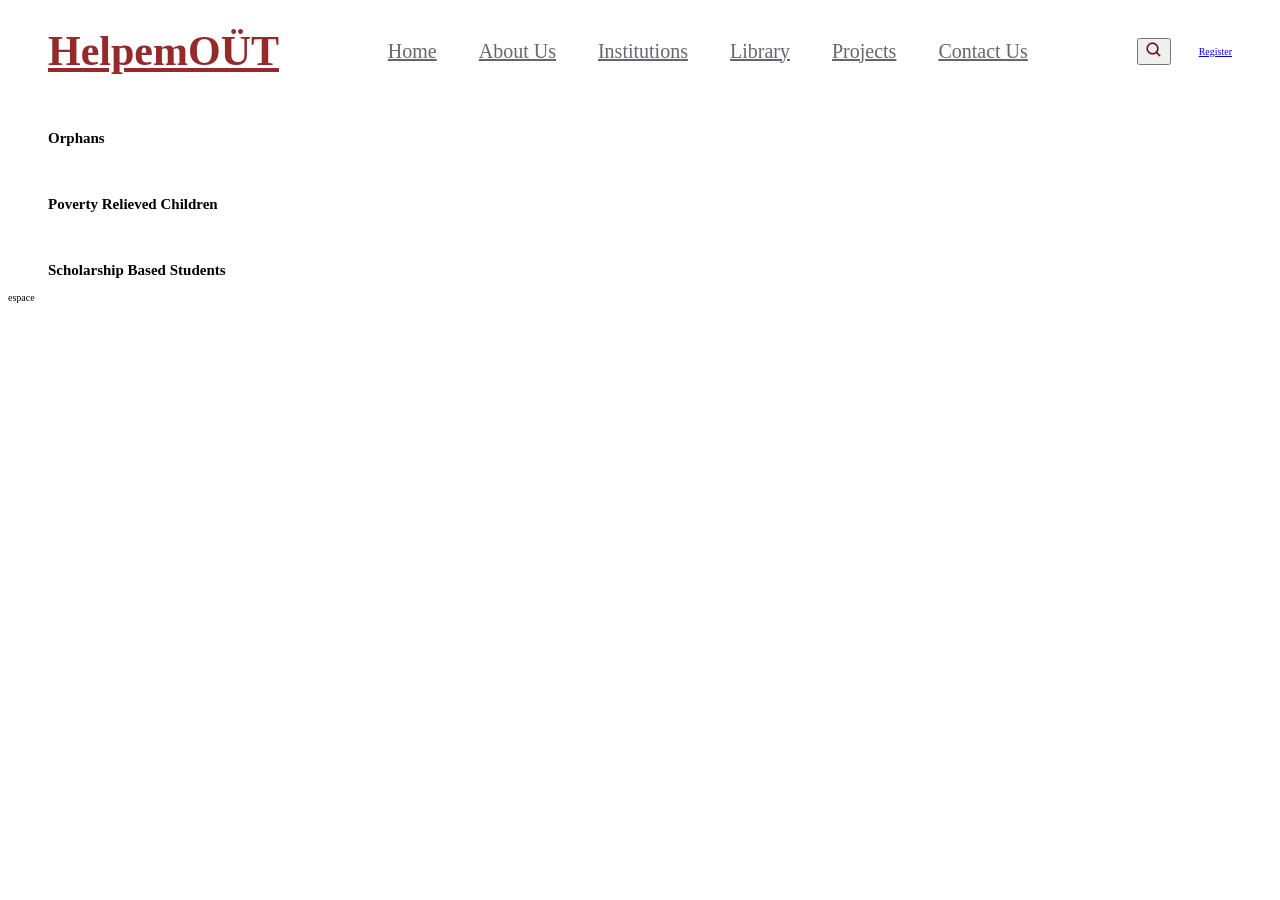
==== index.html @ 904cfc28 "first commit" ====
<!DOCTYPE html>
<html lang="en">

<head>
    <meta charset="UTF-8">
    <meta name="viewport" content="width=device-width, initial-scale=1.0">
    <link rel="stylesheet" href="./assets/style.css?v=1.0.0">
    <title>Template</title>


    <!-- SEO Meta Tags -->
    <meta name="description" content="NomDeApp - Une description de ce que fait ton Application">
    <meta name="author" content="Votre Nom">
    <meta name="keywords" content="Mot clé qui tag votre site Ex : HTML,Snowdev, worketyamo, CSS, JavaScript, Animation, Smoke Effect, Web Development, Projects">

    <!-- Open Graph Meta Tags -->
    <meta property="og:title" content="Nom de l'app Ex: STS_SmokeAnimation - Tres courte description Ex: Projet d'Animation Dynamique">
    <meta property="og:description"
        content="Découvrez Nom de l'app Ex:STS_SmokeAnimation : Ce que fait votre appli Ex: une animation interactive et stylée où chaque lettre disparaît avec un effet de fumée. Parfait pour inspirer les développeurs !">
    <meta property="og:url" content="Lien vers votre site Ex: https://sts-smoke-animation.netlify.app">
    <meta property="og:image" content="lien vers votre image Ex: https://sts-smoke-animation.netlify.app/assets/preview.png">
    <meta property="og:image:width" content="1200"> 
    <meta property="og:image:height" content="630">

    <meta property="og:type" content="website">
    <meta property="og:site_name" content="Nom de votre site Ex: STS_SmokeAnimation">

    <!-- Twitter Meta Tags -->
    <!-- Repetez la meme chose pour les Meta balises de twitter -->
    <meta name="twitter:card" content="summary_large_image">
    <meta name="twitter:title" content="STS_SmokeAnimation - Projet d'Animation Dynamique">
    <meta name="twitter:description"
        content="Une animation stylée et interactive de texte pour développeurs passionnés. Explorez ce projet captivant !">
    <meta property="og:image" content="https://sts-smoke-animation.netlify.app/assets/preview.svg">
    <meta name="twitter:creator" content="@DimitriTedom">

    <!-- Favicon -->
    <link rel="icon" href="./assets/favicon.ico" type="image/x-icon">
</head>

<body>
    <header class="site-header">
        <div class="container header-inner">
            <a href="#" class="brand" aria-label="HelpemOUT home">HelpemOÜT</a>

            <nav class="main-nav" aria-label="Primary navigation">
                <ul class="nav-list">
                    <li><a href="#">Home</a></li>
                    <li><a href="#">About Us</a></li>
                    <li><a href="#">Institutions</a></li>
                    <li><a href="#">Library</a></li>
                    <li><a href="#">Projects</a></li>
                    <li><a href="#">Contact Us</a></li>
                </ul>
            </nav>

            <div class="header-actions">
                <button class="search-btn" type="button" aria-label="Search">
                    <img src="./assets/img/bx_search.png" alt="" width="18" height="18">
                </button>
                <a href="#" class="btn btn-register">Register</a>
            </div>
        </div>
    </header>
        <section class="causes" aria-label="Focus areas">
            <div class="container causes-list">
                <article class="cause-item">
                    <span class="cause-icon" aria-hidden="true">
                        <img src="./assets/img/user_group.png" alt="" width="22" height="22">
                    </span>
                    <h2>Orphans</h2>
                </article>

                <article class="cause-item">
                    <span class="cause-icon" aria-hidden="true">
                        <img src="./assets/img/user_group.png" alt="" width="22" height="22">
                    </span>
                    <h2>Poverty Relieved Children</h2>
                </article>

                <article class="cause-item">
                    <span class="cause-icon" aria-hidden="true">
                        <img src="./assets/img/user_group.png" alt="" width="22" height="22">
                    </span>
                    <h2>Scholarship Based Students</h2>
                </article>
            </div>
                    </section>

                    espace
</body>

</html>
---- assets/style.css ----
@import url('https://fonts.googleapis.com/css2?family=Open+Sans:ital,wght@0,300..800;1,300..800&family=Poppins:ital,wght@0,100;0,200;0,300;0,400;0,500;0,600;0,700;0,800;0,900;1,100;1,200;1,300;1,400;1,500;1,600;1,700;1,800;1,900&family=Source+Sans+3:ital,wght@0,200..900;1,200..900&display=swap');

:root {
	--primary: #952A2A;
	--surface: #F8E7E7;
	--surface-alt: #EEDDDD;
	--text-dark: #1f1f23;
	--text-body: #404040CC;
	--white: #ffffff;
	--radius-lg: 42px;
	--radius-md: 12px;
	--radius-pill: 10px;
}
html{
    font-size: 10px;
}
* {
	box-sizing: border-box;
}

.container {
	width: min(1220px, calc(100% - 80px));
	margin-inline: auto;
}

.site-header {
	padding: 22px 0;
}

.header-inner {
	display: flex;
	align-items: center;
	justify-content: space-between;
	gap: 32px;
}

.brand {
	font-size: 42px;
	font-weight: 700;
	line-height: 1;
	color: var(--primary);
}

.main-nav {
	flex: 1;
	display: flex;
	justify-content: center;
}

.nav-list {
	display: flex;
	list-style: none;
	gap: 42px;
	margin: 0;
	padding: 0;
}

.nav-list a {
	font-size: 20px;
	font-weight: 500;
	color: #66666e;
	transition: color 0.2s ease;
}

.nav-list a:hover,
.nav-list a:focus-visible {
	color: var(--primary);
}

.header-actions {
	display: flex;
	align-items: center;
	gap: 28px;
}
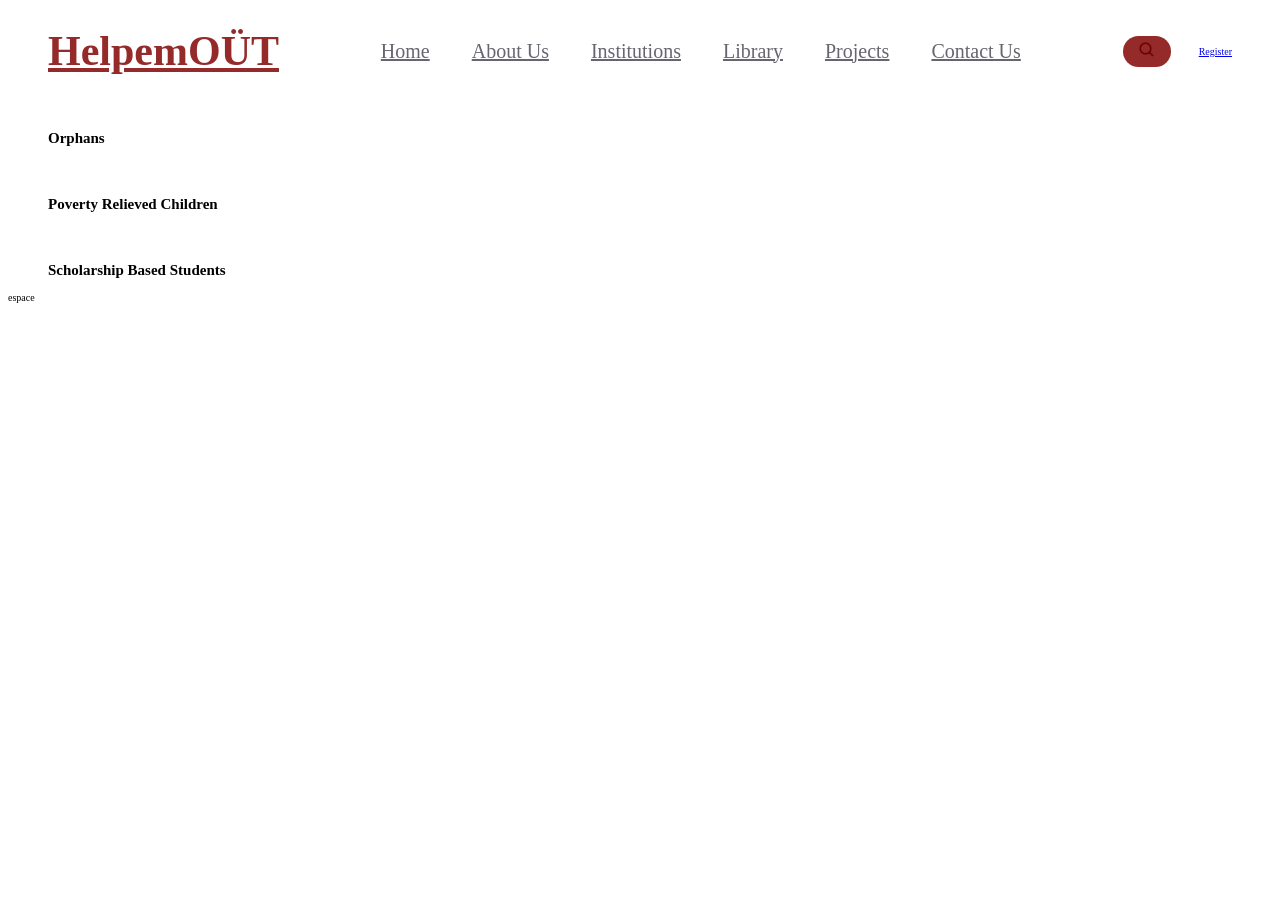
==== commit 0adff7ef: "feat: implementation de home.html." ====
--- a/index.html
+++ b/index.html
@@ -45,7 +45,7 @@
 
             <nav class="main-nav" aria-label="Primary navigation">
                 <ul class="nav-list">
-                    <li><a href="#">Home</a></li>
+                    <li><a href="./home.html">Home</a></li>
                     <li><a href="#">About Us</a></li>
                     <li><a href="#">Institutions</a></li>
                     <li><a href="#">Library</a></li>
--- a/assets/style.css
+++ b/assets/style.css
@@ -71,4 +71,18 @@
 	display: flex;
 	align-items: center;
 	gap: 28px;
+}
+
+button{
+	border: 0;
+	border-radius: 2rem;
+	padding: 0.5rem 1.5rem 0.5rem 1.5rem;
+	background-color: var(--primary);
+	color: var(--surface-alt);
+}
+
+.head{
+	display: flex;
+	justify-content: space-between;
+	margin: 2rem 3rem;
 }
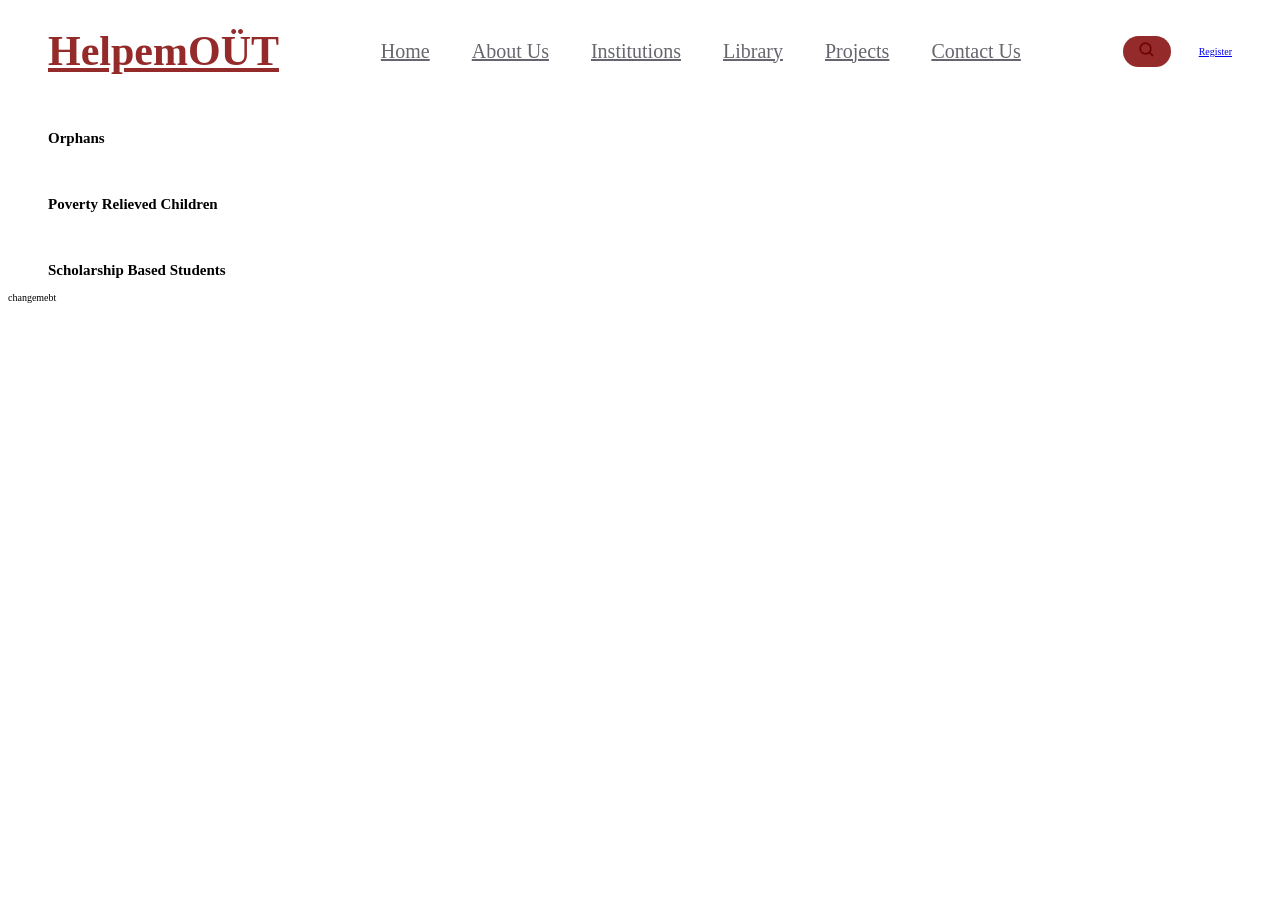
==== commit 7c57e5f1: "feat:hero section terminé" ====
--- a/index.html
+++ b/index.html
@@ -87,7 +87,7 @@
             </div>
                     </section>
 
-                    espace
+                    <footer>changemebt</footer>
 </body>
 
 </html>
